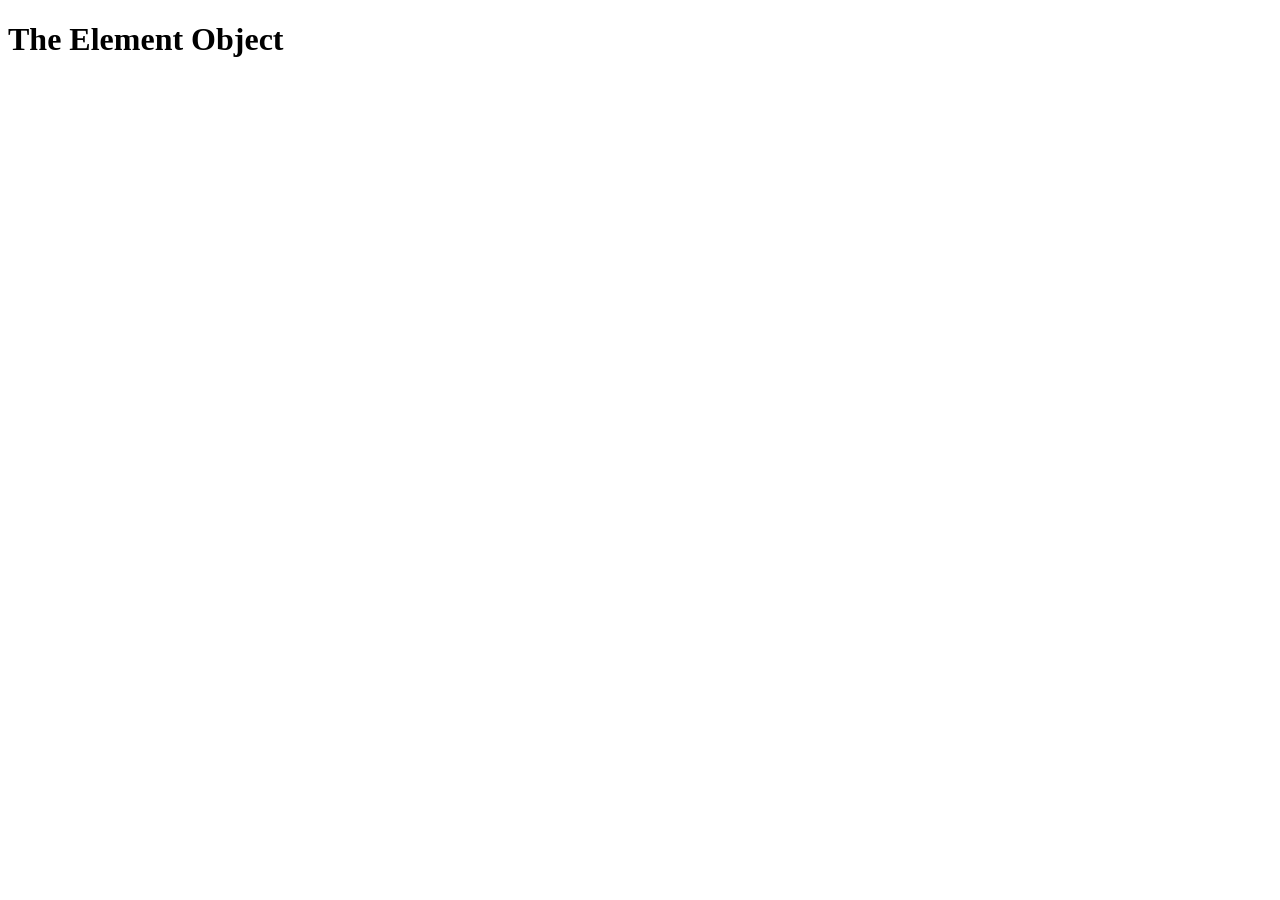
==== getattri.html @ 21abb0ba "JS" ====
<!DOCTYPE html>
<html lang="en">
<head>
    <meta charset="UTF-8">
    <meta name="viewport" content="width=device-width, initial-scale=1.0">
    <title>Document</title>
</head>
<body>
    <h1 id="myH1" class="democlass">The Element Object</h1>
    <p id="demo"></p>

    <script>
        const element= document.getElementById("myH1");
        int text= element.getAttribute("class");
        document.getElementById("demo").innerHTML= text;
    </script>
</body>
</html>
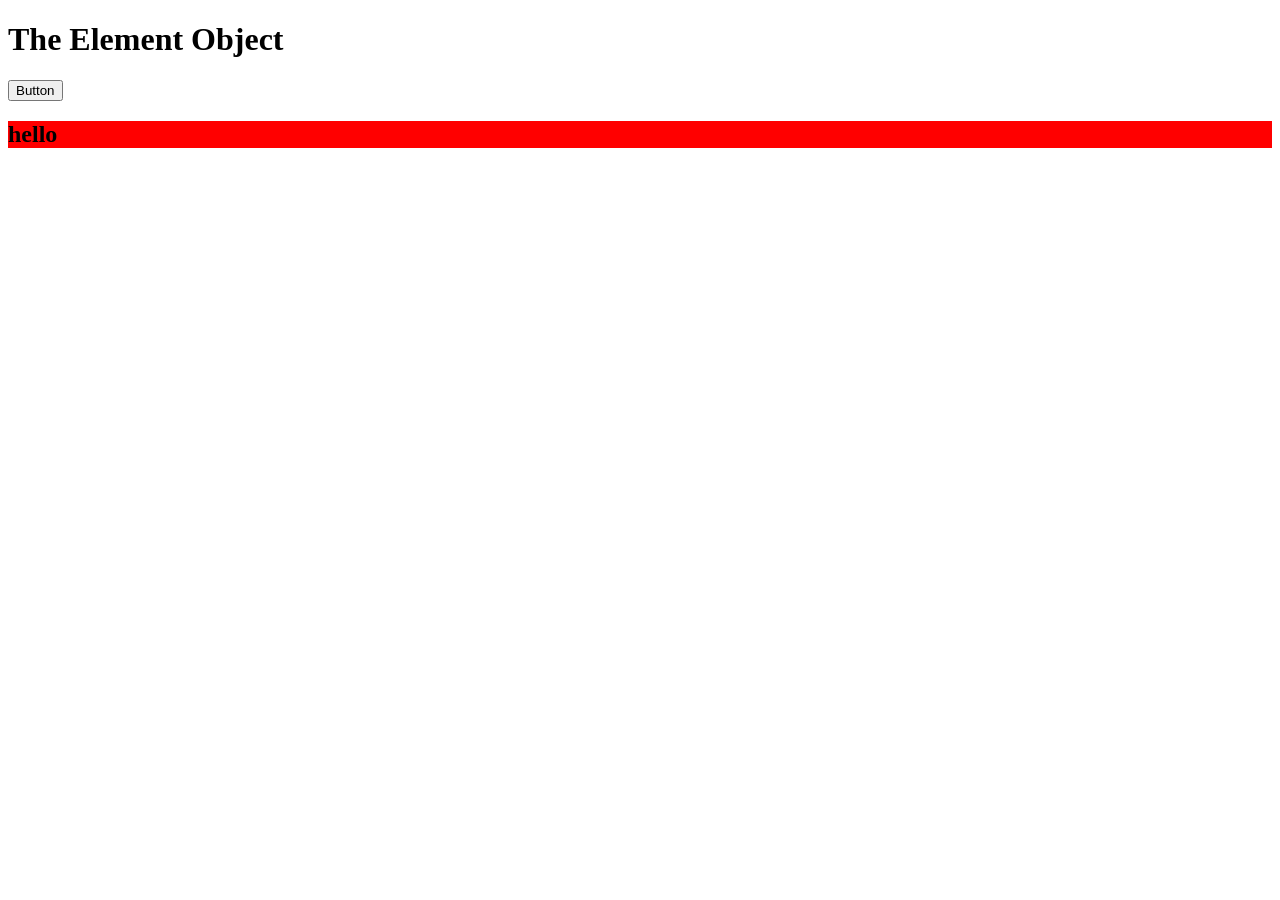
==== commit 5c8c3f0f: "JS" ====
--- a/getattri.html
+++ b/getattri.html
@@ -8,11 +8,35 @@
 <body>
     <h1 id="myH1" class="democlass">The Element Object</h1>
     <p id="demo"></p>
+    <button onmouseover="OnMouseOver">Button</button>
 
     <script>
         const element= document.getElementById("myH1");
-        int text= element.getAttribute("class");
+        let text= element.getAttribute("democlass");
         document.getElementById("demo").innerHTML= text;
+
+        const heading= document.createElement("h2");
+        const bodytag= document.getElementsByTagName("body");
+        bodytag[0].append(heading);
+        heading.innerHTML= "hello"; heading.style.backgroundColor= "red";
+
+        function onMouseOver() {
+            console.log("ON Mouse Over");
+        }
+
+        const x= document.querySelector("input");
+        x.addEventListener('focus', onhandlefocus);
+        x.addEventListener('blur', onhandleblur);
+
+        function onhandlefocus() {
+            x.style.background= "red";
+        }
+        function onhandleblur() {
+            x.style.background= "yellow";
+            x.style.borderColor= "green";
+        }
     </script>
 </body>
-</html>+</html>
+
+
